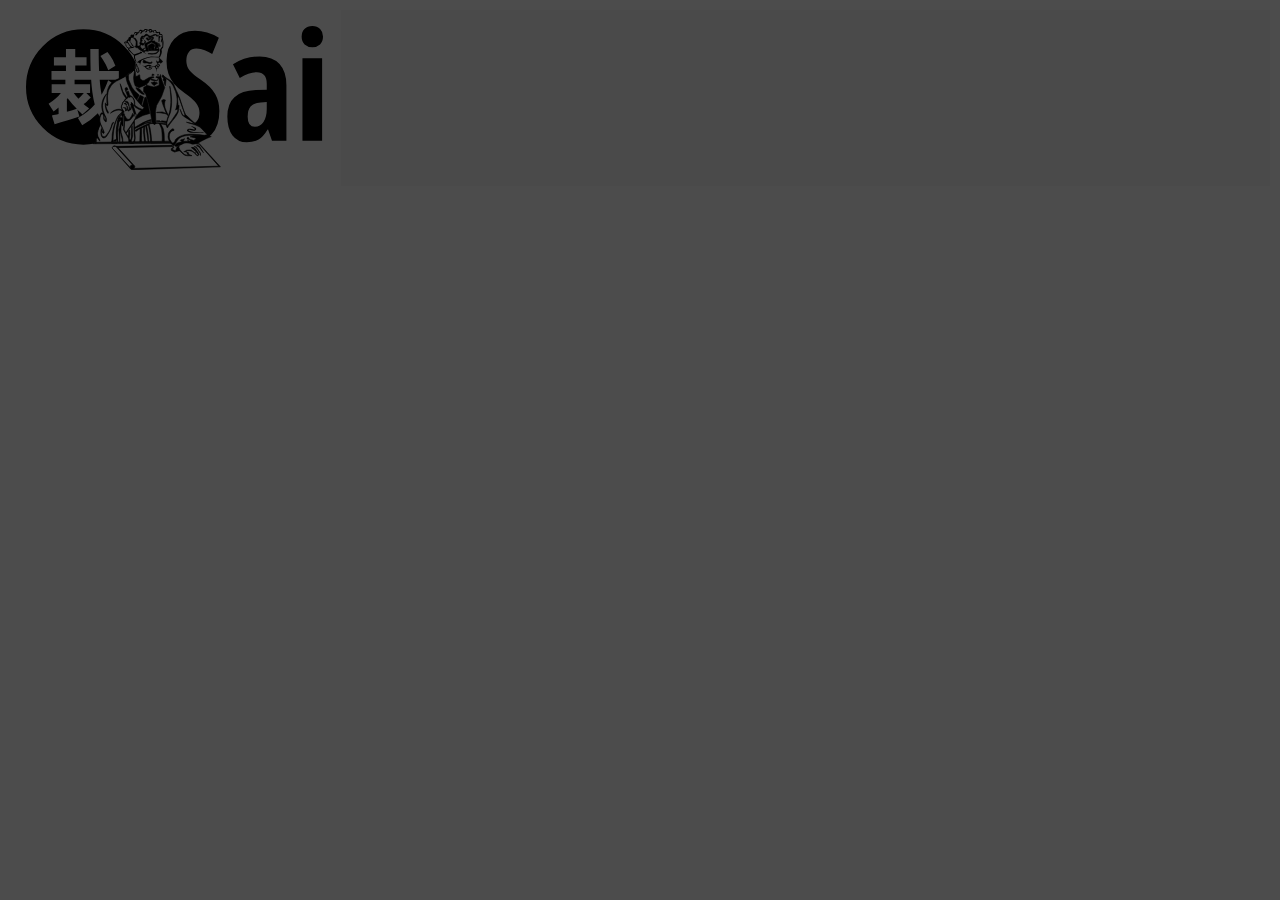
==== assets/index.html @ a7a9772a "initial commit" ====
<html>
 <head>
  <meta charset=utf-8 http-equiv="Content-Language" content="en"/>
   <link rel="stylesheet" type="text/css" href="sai.css"/>
 <script type='text/javascript' src="lws-common.js"></script>
 <script type='text/javascript' src='sai.js'></script>
  
 </head>
	<body>
		<table class="summary"><tr><td class="logo">
			<img src="sai.svg"><br>
		</td><td class="summary" id="summary">

		</td></tr></table>
	</body>
</html>
---- assets/sai.css ----
span.title {
	font-size:18pt;
	font-family: Arial;
	font-weight:normal;
	text-align:center;
	color:#000000;
}
span.mount {
	font-size:10pt;
	font-family: Arial;
	font-weight:normal;
	text-align:center;
	color:#000000;
}
span.mountname {
	font-size:14pt;
	font-family: Arial;
	font-weight:bold;
	text-align:center;
	color:#404010;
}
span.n {
	font-size:12pt;
	font-family: Arial;
	font-weight:normal;
	text-align:center;
	color:#808020;
}
span.sn {
	font-size:12pt;
	font-family: Arial;
	font-weight:bold;
	text-align:center;
	color:#808020;
}
span.v {
	font-size:12pt;
	font-family: Arial;
	font-weight:bold;
	text-align:center;
	color:#202020;
}
span.m1 {
	font-size:12pt;
	font-family: Arial;
	font-weight:bold;
	text-align:center;
	color:#202020;
}
span.m2 {
	font-size:12pt;
	font-family: Arial;
	font-weight:normal;
	text-align:center;
	color:#202020;
}

.browser { font-size:12pt; font-family: Arial; font-weight:normal; text-align:center; color:#ffff00; vertical-align:middle; text-align:center; background:#d0b070; padding:12px; -webkit-border-radius:10px; border-radius:10px;}
.group2 { vertical-align:middle;
	text-align:center;
	background:#f0f0e0; 
	padding:12px; 
	-webkit-border-radius:10px; 
	border-radius:10px; }
.explain { vertical-align:middle;
	text-align:center;
	background:#f0f0c0; padding:12px;
	-webkit-border-radius:10px;
	border-radius:10px;
	color:#404000;
	padding:3px;
}
td.wsstatus { vertical-align:middle; width:200px; height:50px;
	text-align:center;
	background:#f0f0c0; padding:6px;
	-webkit-border-radius:8px;
	border-radius:8px;
	color:#404000; }
.tdform { vertical-align:middle; width:200px; height:50px;
	text-align:center;
	background:#f0f0d0; padding:6px;
	-webkit-border-radius:8px;
	margin:10px;
	border-radius:8px;
	border: 1px solid black;
	border-collapse: collapse;font-size:18pt; font-family: Arial; font-weight:normal; text-align:center; color:#000000; 
	color:#404000; }
	
td.l { vertical-align:middle;
	text-align:center;
	background:#d0d0b0; 
	padding:3px; 
	-webkit-border-radius:3px;
	border-radius:3px; }
	
td.bigger { font-size:120%; }

div.bgw {  background:white }
div.conninfo {
	border: solid 2px #e0d040;
	padding: 4px;
	width: 500px;
	height:350px;
	overflow: auto;
}
span.f12 { font-size:12pt }
	
.content { vertical-align:top; text-align:center; background:#fffff0; padding:12px; -webkit-border-radius:10px; border-radius:10px; }
.canvas { vertical-align:top; text-align:center; background:#efefd0; padding:12px; -webkit-border-radius:10px; border-radius:10px; }
.tabs {
  position: relative;   
  min-height: 750px; /* This part sucks */
  clear: both;
  margin: 25px 0;
}
.tab {
  float: left;
}
.tab label {
  background: #eee; 
  padding: 10px; 
  border: 1px solid #ccc; 
  margin-left: -1px; 
  position: relative;
  left: 1px; 
}
.tab [type=radio] {
  display: none;   
}
.content {
  position: absolute;
  top: 28px;
  left: 0;
  background: white;
  right: 0;
  bottom: 0;
  padding: 20px;
  border: 1px solid #ccc; 
}
[type=radio]:checked ~ label {
  background: white;
  border-bottom: 1px solid white;
  z-index: 2;
}
[type=radio]:checked ~ label ~ .content {
  z-index: 1;
}

td.wsstatus { vertical-align:middle; width:200px; height:50px;
	text-align:center;
	background:#f0f0c0; padding:6px;
	-webkit-border-radius:8px;
	border-radius:8px;
	color:#404000; }
td.l { vertical-align:middle;
	text-align:center;
	background:#d0d0b0; 
	padding:3px; 
	-webkit-border-radius:3px; 
	border-radius:3px; }
td.dl { vertical-align:middle;
	text-align:center;
	background:#c0c0c0; 
	padding:3px; 
	-webkit-border-radius:3px; 
	border-radius:3px; }
td.c { vertical-align:middle;
	text-align:center;
	background:#c0c0a0; 
	padding:3px; 
	-webkit-border-radius:3px; 
	border-radius:3px; }
td.c0 { vertical-align:middle;
	text-align:center;
	background:#b0b090; 
	padding:3px; 
	-webkit-border-radius:3px; 
	border-radius:3px; }
td.dc0 { vertical-align:middle;
	text-align:center;
	background:#a0a0a0; 
	padding:3px; 
	-webkit-border-radius:3px; 
	border-radius:3px; }
td.c1 { vertical-align:middle;
	text-align:center;
	background:#c0c0c0; 
	padding:3px; 
	-webkit-border-radius:3px; 
	border-radius:3px; }
td.t { vertical-align:middle;
	text-align:center;
	background:#e0e0c0; 
	padding:3px; 
	-webkit-border-radius:3px; 
	border-radius:3px;
}

	
table.summary {
	width: 100%;
}
td.logo {
	margin: 16px;
	margin-right: 32px;
	padding: 16px; 
}
td.summary {
	background: #f8f8f8;
	width: 100%;
	margin: 16px;
	padding: 16px; 
}
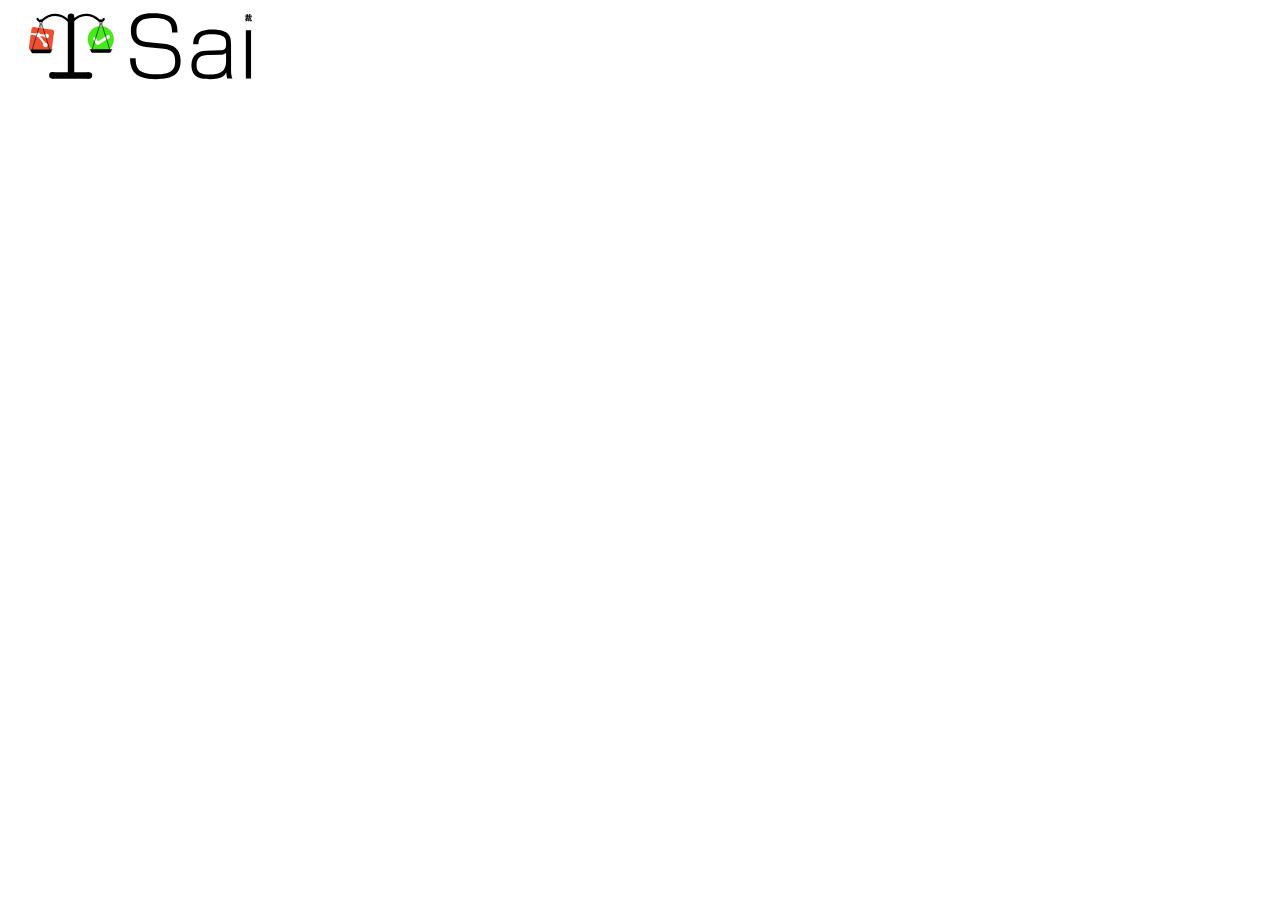
==== commit 927373e6: "sai development" ====
--- a/assets/index.html
+++ b/assets/index.html
@@ -2,16 +2,34 @@
  <head>
   <meta charset=utf-8 http-equiv="Content-Language" content="en"/>
    <link rel="stylesheet" type="text/css" href="sai.css"/>
- <script type='text/javascript' src="lws-common.js"></script>
- <script type='text/javascript' src='sai.js'></script>
-  
+   <link rel="icon" href="sai-icon.svg" sizes="any" type="image/svg+xml"/>
+    <script type='text/javascript' src='sai.js'></script>
+    <script type='text/javascript' src="lws-common.js"></script>
+ <title>Sai</title>
  </head>
 	<body>
-		<table class="summary"><tr><td class="logo">
-			<img src="sai.svg"><br>
-		</td><td class="summary" id="summary">
+		<div class="summary nailed">
+			<table><tr>
+				<td class="logo">
+					<img src="sai.svg">
+				</td>
+				<td class="builder">
+					<div id="sai_builders"></div>
+				</td>
+				</tr>
+				<tr><td colspan="2"><div id="sai_sticky"></div></td></tr>
+			</table>
+			</div>	
+			<div id="p2" class="undernailed">
 
-		</td></tr></table>
+
+				<td colspan=2 class="summary" id="summary">
+      <noscript><span id="noscript" class="noscript">Please enable Javascript</span></noscript>
+					<div id="sai_overview"></div>
+					<div id="sai_task"></div>
+				</td>
+			</tr>
+		</div>
 	</body>
 </html>
 
--- a/assets/sai.css
+++ b/assets/sai.css
@@ -1,122 +1,50 @@
 
-span.title {
-	font-size:18pt;
-	font-family: Arial;
-	font-weight:normal;
-	text-align:center;
-	color:#000000;
-}
-span.mount {
-	font-size:10pt;
-	font-family: Arial;
-	font-weight:normal;
-	text-align:center;
-	color:#000000;
-}
-span.mountname {
-	font-size:14pt;
-	font-family: Arial;
-	font-weight:bold;
-	text-align:center;
-	color:#404010;
-}
-span.n {
-	font-size:12pt;
-	font-family: Arial;
-	font-weight:normal;
-	text-align:center;
-	color:#808020;
-}
-span.sn {
-	font-size:12pt;
-	font-family: Arial;
-	font-weight:bold;
-	text-align:center;
-	color:#808020;
-}
-span.v {
-	font-size:12pt;
-	font-family: Arial;
-	font-weight:bold;
-	text-align:center;
-	color:#202020;
-}
-span.m1 {
-	font-size:12pt;
-	font-family: Arial;
-	font-weight:bold;
-	text-align:center;
-	color:#202020;
-}
-span.m2 {
-	font-size:12pt;
-	font-family: Arial;
-	font-weight:normal;
-	text-align:center;
-	color:#202020;
-}
-
-.browser { font-size:12pt; font-family: Arial; font-weight:normal; text-align:center; color:#ffff00; vertical-align:middle; text-align:center; background:#d0b070; padding:12px; -webkit-border-radius:10px; border-radius:10px;}
-.group2 { vertical-align:middle;
-	text-align:center;
-	background:#f0f0e0; 
-	padding:12px; 
-	-webkit-border-radius:10px; 
-	border-radius:10px; }
-.explain { vertical-align:middle;
-	text-align:center;
-	background:#f0f0c0; padding:12px;
-	-webkit-border-radius:10px;
-	border-radius:10px;
-	color:#404000;
-	padding:3px;
-}
-td.wsstatus { vertical-align:middle; width:200px; height:50px;
-	text-align:center;
-	background:#f0f0c0; padding:6px;
-	-webkit-border-radius:8px;
-	border-radius:8px;
-	color:#404000; }
-.tdform { vertical-align:middle; width:200px; height:50px;
-	text-align:center;
-	background:#f0f0d0; padding:6px;
-	-webkit-border-radius:8px;
-	margin:10px;
-	border-radius:8px;
-	border: 1px solid black;
-	border-collapse: collapse;font-size:18pt; font-family: Arial; font-weight:normal; text-align:center; color:#000000; 
-	color:#404000; }
-	
-td.l { vertical-align:middle;
-	text-align:center;
-	background:#d0d0b0; 
-	padding:3px; 
-	-webkit-border-radius:3px;
-	border-radius:3px; }
-	
-td.bigger { font-size:120%; }
-
-div.bgw {  background:white }
-div.conninfo {
-	border: solid 2px #e0d040;
-	padding: 4px;
-	width: 500px;
-	height:350px;
-	overflow: auto;
-}
-span.f12 { font-size:12pt }
-	
+@font-face {
+  font-family: 'OpenSans';
+  src: url('OpenSans-Light.ttf') format('truetype');
+}
+
+@font-face {
+  font-family: 'Iosevka';
+  font-style: normal;
+  font-weight: 400;
+  font-display: block;
+  src: url('/iosevka-term-ss01-regular.ttf') format('truetype');
+}
+
+
+body {
+  font-family: 'OpenSans', Fallback, sans-serif;
+}
+
+
 .content { vertical-align:top; text-align:center; background:#fffff0; padding:12px; -webkit-border-radius:10px; border-radius:10px; }
 .canvas { vertical-align:top; text-align:center; background:#efefd0; padding:12px; -webkit-border-radius:10px; border-radius:10px; }
-.tabs {
-  position: relative;   
-  min-height: 750px; /* This part sucks */
-  clear: both;
-  margin: 25px 0;
-}
-.tab {
-  float: left;
-}
+
+
+div.zi {
+	z-index: 1000
+}
+
+td.al {
+	text-align: left
+}
+
+img.tread1 {
+	margin-left: -6px;
+	z-index: 10
+}
+
+img.tread2 {
+	margin-left: -6px;
+	z-index: 9
+}
+
+img.zup {
+	position: relative;
+	z-index: 1001
+}
+
 .tab label {
   background: #eee; 
   padding: 10px; 
@@ -147,70 +75,530 @@
   z-index: 1;
 }
 
-td.wsstatus { vertical-align:middle; width:200px; height:50px;
+td.waiting {
+	vertical-align:top;
+	text-align:left;
+	color:#000000; 
+	padding:1px;
+	font-size: 9pt;
+	font-weight: bold;
+	border-radius:5px;
+}
+
+table.comp {
+	border-radius:7px;
+}
+
+table.comp_pass {
+	background:#01ff70;
+}
+
+table.comp_fail {
+	background:#ff4136;
+	color:#fff;
+}
+
+div.ov_good {
+	background:#2ecc40;
+}
+
+div.ov_bad {
+	background: #ff4136;
+	color:#fff;
+}
+
+span.ov_bad {
+	color:#fff
+}
+
+div.ov_dunno {
+	background:#d0d0d0;
+}
+
+img.deemph {
+	opacity: 0.6;
+}
+
+td.tasks {
+	vertical-align:top;
 	text-align:center;
-	background:#f0f0c0; padding:6px;
-	-webkit-border-radius:8px;
-	border-radius:8px;
-	color:#404000; }
-td.l { vertical-align:middle;
+	background:#f0f0f0;
+	color:#000000;
+	padding:0px;
+	font-weight: normal; 
+	border-radius:6px;
+}
+
+td.ti {
+	vertical-align: top;
+	margin-left: 4px;
+}
+
+td.atop {
+	vertical-align: top;
+}
+
+td.keepline {
+	display: inline-flex;
+}
+
+td.jumble {
+	position: relative;
+	vertical-align: top;
+	white-space: nowrap;
+}
+
+span.group2 {
+	vertical-align:middle;
 	text-align:center;
-	background:#d0d0b0; 
-	padding:3px; 
-	-webkit-border-radius:3px; 
-	border-radius:3px; }
-td.dl { vertical-align:middle;
-	text-align:center;
-	background:#c0c0c0; 
-	padding:3px; 
-	-webkit-border-radius:3px; 
-	border-radius:3px; }
-td.c { vertical-align:middle;
-	text-align:center;
-	background:#c0c0a0; 
-	padding:3px; 
-	-webkit-border-radius:3px; 
-	border-radius:3px; }
-td.c0 { vertical-align:middle;
-	text-align:center;
-	background:#b0b090; 
-	padding:3px; 
-	-webkit-border-radius:3px; 
-	border-radius:3px; }
-td.dc0 { vertical-align:middle;
-	text-align:center;
-	background:#a0a0a0; 
-	padding:3px; 
-	-webkit-border-radius:3px; 
-	border-radius:3px; }
-td.c1 { vertical-align:middle;
-	text-align:center;
-	background:#c0c0c0; 
-	padding:3px; 
-	-webkit-border-radius:3px; 
-	border-radius:3px; }
-td.t { vertical-align:middle;
-	text-align:center;
-	background:#e0e0c0; 
-	padding:3px; 
+	background:#f0f0f0;
+	color:#000000;
+	padding:3px;
+	font-weight: normal;
 	-webkit-border-radius:3px; 
 	border-radius:3px;
+}
+
+span.stderr {
+	color: #44f;
+}
+span.saibuild {
+	color: #68a;
+}
+span.tty0 {
+	color: #884;
+}
+span.tty1 {
+	color: #848;
+}
+
+
+span.noscript {
+	text-size:200%;
+}
+
+span.nowrap {
+	white-space: nowrap;
+}
+
+div.taskinfo {
+	vertical-align: top;
+}
+
+div.taskstate {
+	font-weight: normal;
+	font-size: 7pt;
+	padding:1px;
+	margin-right:1px;
+	border-radius:3px;
+	white-space: nowrap;
+}
+
+div.nailed {
+        position:fixed;
+        background: #fff;
+        width:100%;
+        z-index:1001;
+        margin-top:-12px;
+}
+
+div.undernailed {
+        position:relative;
+        top: 180px;
+}
+
+
+div.evr {
+	position: absolute;
+	top: 16px;
+	left: 16px;
+}
+
+
+.taskstate0 {
+	color:#000000;
+	opacity:0.5;
+}
+
+.taskstate1 {
+
+	color:#000000;
+	opacity:0.6;
+}
+
+img.ip {
+	width: 16px;
+	height: 16px;
+	vertical-align:middle;
+}
+
+img.ip0 {
+	width: 16px;
+	height: 16px;
+	vertical-align:middle;
+}
+
+img.ip1 {
+	width: 18px;
+	height: 18px;
+	vertical-align:top;
+}
+
+img.ip2 {
+	width: 19px;
+	height: 19px;
+	vertical-align:text-bottom;
+}
+
+img.rebuild {
+	width: 16px;
+	height: 16px;
+	vertical-align:middle;
+	cursor: pointer;
+}
+
+img.bico {
+	width: 12px;
+	height: 12px;
+	vertical-align:middle;
+}
+
+@keyframes stretch {
+  0%, 100% {
+    opacity: 0.8;
+  }
+  0% {
+    opacity: 0.3;
+  }
+}
+
+.taskstate1 {
+	background:#a0a0a0;
+	color:#000000;
+	opacity:0.75;
+	animation-name: stretch;
+	animation-duration: 2s; 
+	animation-timing-function: ease-out; 
+	animation-delay: 0s;
+	animation-direction: alternate;
+	animation-iteration-count: infinite;
+	animation-fill-mode: none;
+	animation-play-state: running; 
+}
+
+.taskstate2 {
+	background:#a0a0a0;
+	color:#000000;
+	opacity:0.75;
+	animation-name: stretch;
+	animation-duration: 1s; 
+	animation-timing-function: ease-out; 
+	animation-delay: 0s;
+	animation-direction: alternate;
+	animation-iteration-count: infinite;
+	animation-fill-mode: none;
+	animation-play-state: running; 
+}
+
+.taskstate3 {
+	background:#01ff70;
+	color:#003000;
+	opacity:1;
+	/*
+	animation-name: fadeInOpacity;
+	animation-iteration-count: 1;
+	animation-timing-function: ease-in;
+	animation-duration: 2s; */
+}
+
+@keyframes fadeInOpacity {
+	0% {
+		opacity: 0;
+	}
+	100% {
+		opacity: 1;
+	}
+}
+}
+
+.taskstate4 {
+	background:#ff851b;
+	color:#300000;
+	opacity:1;
+}
+
+.taskstate5 {
+	background:#808080;
+	color:#202020;
+	opacity:1;
+}
+
+.taskstate6 {
+	background:#df3030;
+	color:#300000;
+	opacity:1;
+}
+
+
+div.dlogs {
+	vertical-align: top;
+	font-size: 11px;
+	font-family: "Iosevka";
+
+-webkit-text-size-adjust: none;
+   -moz-text-size-adjust: none;
+    -ms-text-size-adjust: none;
+        text-size-adjust: none;
+}
+div.dlogsn {
+	vertical-align: top;
+	font-size: 11px;
+	font-family: "Iosevka";
+	text-align:right;
+	width: 5em;
+	margin-top: 0px;
+	margin-right: 3px;
+-webkit-text-size-adjust: none;
+   -moz-text-size-adjust: none;
+    -ms-text-size-adjust: none;
+        text-size-adjust: none;
+
+}
+div.dlogst {
+	vertical-align: top;
+	font-size: 11px;
+	color:#808080;
+	font-family: "Iosevka";
+	text-align:right;
+	width: 5em;
+	margin-top: 0px;
+	margin-right: 3px;
+-webkit-text-size-adjust: none;
+   -moz-text-size-adjust: none;
+    -ms-text-size-adjust: none;
+        text-size-adjust: none;
+
+}
+
+div.sai_arts {
+	display: inline-flex;
+	vertical-align: middle;
+	font-size: 7pt;
+	background-color:#ddd;
+	color:#3d9970;
+	text-align:left;
+	margin: 3px 2px;
+	padding: 2px 3px;
+	border-radius:5px;
+}
+
+span.ti1 {
+	font-weight: normal;
+	font-size: 9pt;
+	background:#d0c0b0;
+	color:#000000;
+	padding:3px;
+	border-radius:3px;
+	white-space: nowrap;
+}
+
+span.ti2 {
+	font-weight: normal;
+	font-size: 7pt;
+}
+
+span.ti3 {
+	font-weight: normal;
+	font-size: 7pt;
+}
+
+span.ti4 {
+	font-weight: normal;
+	font-size: 7pt;
+}
+span.ti5 {
+	font-weight: normal;
+	font-size: 7pt;
+}
+
+span.e1 {
+	font-weight: bold;
+	font-size: 11pt;
+}
+
+span.e2 {
+	font-weight: normal;
+	font-size: 10pt;
+}
+
+span.e3 {
+	font-weight: normal;
+	font-size: 8pt;
+}
+
+td.e4 {
+	font-weight: normal;
+	font-size: 8pt;
+	text-align: right;
 }
 
 	
 table.summary {
 	width: 100%;
-}
+	padding: 1px;
+	margin: 1px;
+}
+
+table.builders {
+	height: 100%;
+	margin-left: 32px;
+}
+
+img.bsvg {
+	height: 50px;
+	width: auto;
+	padding:3px;
+}
+
+td.builder {
+	width: 99%;
+}
+
+
 td.logo {
-	margin: 16px;
-	margin-right: 32px;
-	padding: 16px; 
+	margin: 3px;
+	margin-right: 4px;
+	padding: 2px;
+	vertical-align: top;
+	z-index: 1000;
 }
 td.summary {
 	background: #f8f8f8;
 	width: 100%;
-	margin: 16px;
-	padding: 16px; 
-}
-	
-	+	margin: 4px;
+	padding: 4px; 
+}
+
+td.bn {
+	font-weight: normal;
+	font-size: 7pt;
+	padding: 1px;
+}
+
+td.bins {
+	font-weight: normal;
+	font-size: 9pt;
+	text-align: center;
+}
+
+td.tn {
+	font-weight: normal;
+	font-size: 7pt;
+	padding-left:0px;
+}
+
+table.nomar {
+	padding: 0px;
+	margin: -3px;
+}
+
+td.nomar {
+	padding: 0px;
+	margin: 0px;
+}
+
+div.ib {
+	display: inline-block;
+	vertical-align:middle;
+	text-align:left;
+	line-height: 50%;
+	float:left;
+	margin: 0.1em;
+	font-weight: normal;
+	font-size: 7pt;
+	padding: 1.1px 1.5px 1.1px 1.5px;
+	border-radius:3px;
+}
+
+div.ibuil {
+	display: inline-block;
+	vertical-align:middle;
+	text-align:left;
+	line-height: 50%;
+	float:left;
+	margin: 0.1em;
+	font-weight: normal;
+	font-size: 7pt;
+	background:#c0c0e0;
+	color:#000000;
+	padding:3px;
+	border-radius:10px;
+}
+
+div.ibuilctr {
+	font-weight: normal;
+	font-size: 9pt;
+	background:#e0e0ff;
+}
+
+div.ibuilctrname {
+	display: inline-block;
+	vertical-align:middle;
+	text-align:left;
+	line-height: 50%;
+	float:left;
+	margin: 0.1em;
+	font-weight: normal;
+	font-size: 9pt;
+	color:#000000;
+	padding:3px;
+
+}
+
+div.plat {
+	display: inline-block;
+	vertical-align:middle;
+	text-align:left;
+	line-height: 50%;
+	float:left;
+	margin: 0.1em;
+	font-weight: normal;
+	font-size: 7pt;
+	color:#000000;
+	padding:3px;
+	border-radius:3px;
+}
+
+div.pass {
+	display: inline-block;
+	background:#40e040;
+}
+
+div.fail {
+	display: inline-block;
+	background:#40e040;
+}
+
+div.awaiting {
+	display: inline-block;
+}
+
+div.bdr {
+	display: inline-block;
+	opacity: 1;
+}
+
+
+
+img.branch {
+	display: inline-block;
+	float:left;
+	background: url("[data-uri]");
+	width:0px;
+	height:0px;
+	cursor:pointer;
+	padding: 0.6em;
+	background-repeat: no-repeat;
+	vertical-align:middle;
+	color: rgba(0, 0, 0, 0);
+}
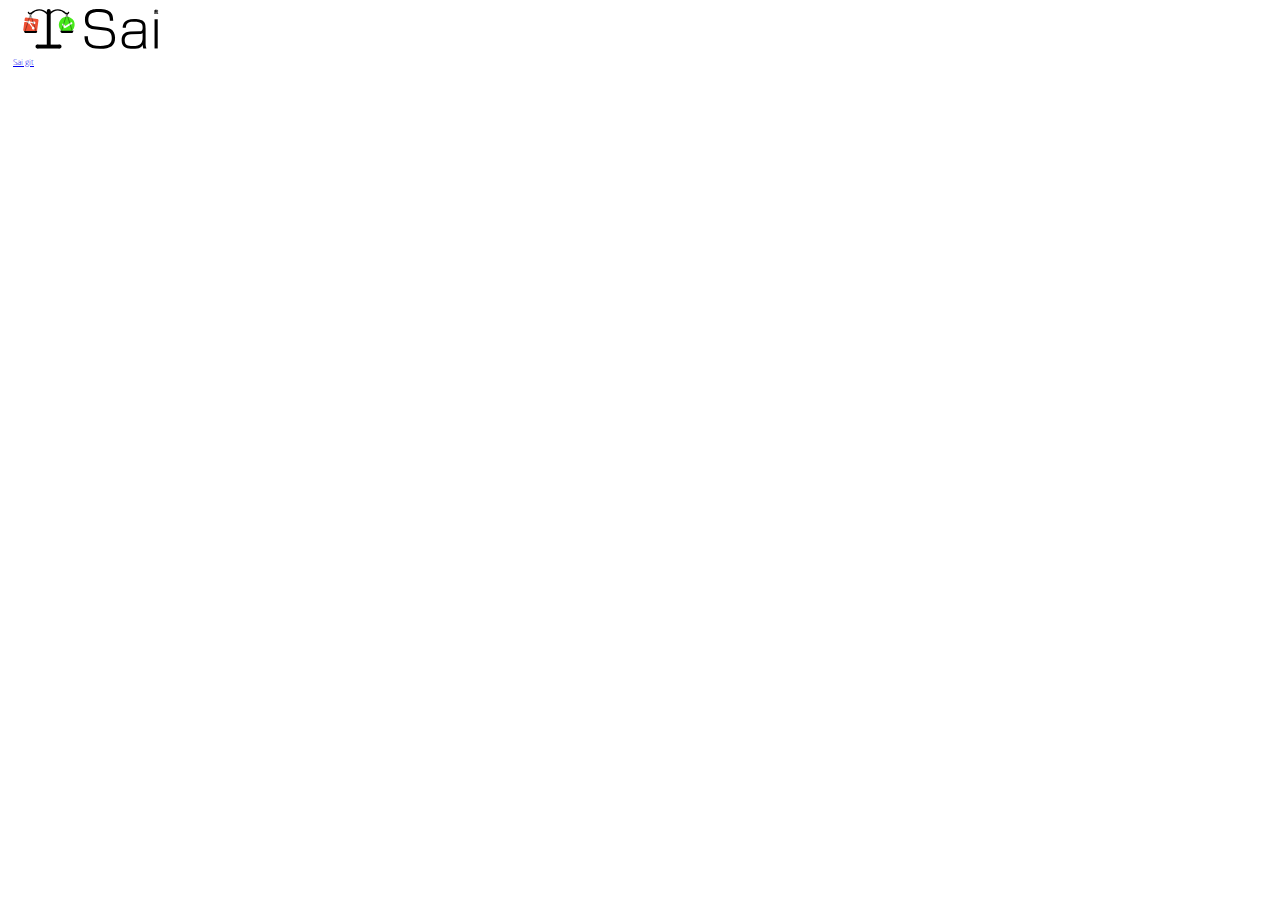
==== commit dc651ecb: "sai-jig" ====
--- a/assets/index.html
+++ b/assets/index.html
@@ -9,21 +9,37 @@
  </head>
 	<body>
 		<div class="summary nailed">
-			<table><tr>
-				<td class="logo">
-					<img src="sai.svg">
-				</td>
-				<td class="builder">
-					<div id="sai_builders"></div>
-				</td>
-				</tr>
-				<tr><td colspan="2"><div id="sai_sticky"></div></td></tr>
-			</table>
-			</div>	
-			<div id="p2" class="undernailed">
+			<div class="logo">
+				<img class="logo" src="sai.svg">
+				<a href="https://warmcat.com/git/sai">Sai git</a>
+			</div>
+
+			<div id="login" class="login">
+				<div id="creds" class="creds hide">
+					 <form class="login" action="login" method="post">
+					  <label for="lname">Name:</label>
+					  <input class="crin" type="text" id="lname" name="lname" autocomplete="username"><br>
+					  <label for="lpass">Password:</label>
+					  <input class="crin" type="password" id="lpass" name="lpass" autocomplete="current-password"><br>
+					  <input class="crinb" type="submit" value="Login">
+					  <input type="hidden" id="success_redir" name="success_redir" value="">
+					</form> 
+				</div>
+				<div id="logout" class="creds hide">
+					<div id="remauth"></div>
+					<input class="crin" type="submit" id="logout" value="Logout">
+				</div>
+			</div>
+
+			<div class="builder">
+				<div id="sai_builders"></div>
+			</div>
+		</div>	
+		<div id="sai_sticky" class="sticky"></div>
+		<div id="p2" class="undernailed">
 
 
-				<td colspan=2 class="summary" id="summary">
+				<td colspan=3 class="summary" id="summary">
       <noscript><span id="noscript" class="noscript">Please enable Javascript</span></noscript>
 					<div id="sai_overview"></div>
 					<div id="sai_task"></div>
--- a/assets/sai.css
+++ b/assets/sai.css
@@ -197,14 +197,15 @@
 div.nailed {
         position:fixed;
         background: #fff;
-        width:100%;
+        width:auto;
         z-index:1001;
         margin-top:-12px;
 }
 
 div.undernailed {
         position:relative;
-        top: 180px;
+        top: 0px;
+        margin-left: 180px;
 }
 
 
@@ -380,6 +381,46 @@
 
 }
 
+div.hide {
+	display: none;
+}
+
+input.crin {
+	font-size: 7pt;
+	width: 60px;
+}
+
+input.crinb {
+	font-size: 7pt;
+	margin-top: 4px;
+}
+
+label {
+	float: left;
+	width: 4.5em;
+	margin-right: 1em;
+}
+
+form.login {
+	width: auto;
+	color:#808080;
+	text-align: right;
+}
+
+div.login {
+	display: block;
+	vertical-align: middle;
+	font-size: 7pt;
+	color:#3d9970;
+	text-align:left;
+	margin: 0px 16px 0px 16px;
+	padding: 2px 3px;
+	border-radius:5px;
+	float: left;
+	width: auto;
+}
+
+
 div.sai_arts {
 	display: inline-flex;
 	vertical-align: middle;
@@ -395,7 +436,7 @@
 span.ti1 {
 	font-weight: normal;
 	font-size: 9pt;
-	background:#d0c0b0;
+	//background:#d0c0b0;
 	color:#000000;
 	padding:3px;
 	border-radius:3px;
@@ -449,29 +490,39 @@
 	margin: 1px;
 }
 
-table.builders {
-	height: 100%;
-	margin-left: 32px;
-}
-
 img.bsvg {
 	height: 50px;
 	width: auto;
 	padding:3px;
 }
 
-td.builder {
-	width: 99%;
-}
-
-
-td.logo {
+div.builder {
+	display: block;
+	position: absolute;
+	top: 150px;
+}
+
+div.sticky {
+	margin-left: 180px;
+}
+
+
+div.logo {
 	margin: 3px;
 	margin-right: 4px;
 	padding: 2px;
 	vertical-align: top;
-	z-index: 1000;
-}
+	z-index: 1002;
+	width: 164px;
+	height: auto;
+	font-size: 6pt;
+}
+
+img.logo {
+	width: 158px;
+	height: auto;
+}
+
 td.summary {
 	background: #f8f8f8;
 	width: 100%;
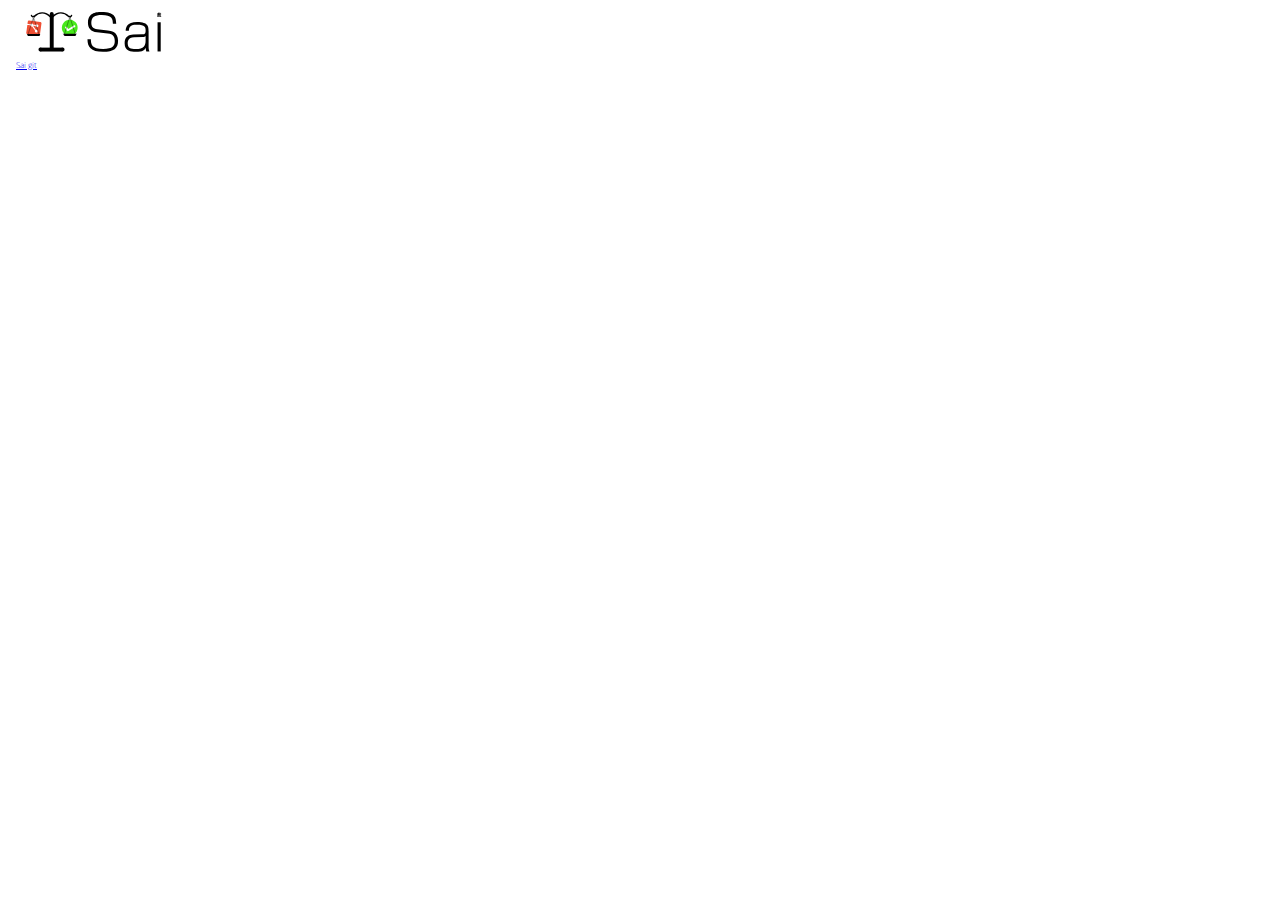
==== commit b90c3188: "align with set_metadata requiring result check" ====
--- a/assets/index.html
+++ b/assets/index.html
@@ -9,31 +9,34 @@
  </head>
 	<body>
 		<div class="summary nailed">
+		<table><tr><td class="topregion">
 			<div class="logo">
-				<img class="logo" src="sai.svg">
+				<img class="logo" src="sai.svg"><br>
 				<a href="https://warmcat.com/git/sai">Sai git</a>
-			</div>
-
+			<div>
 			<div id="login" class="login">
 				<div id="creds" class="creds hide">
-					 <form class="login" action="login" method="post">
+					 <form class="login">
 					  <label for="lname">Name:</label>
 					  <input class="crin" type="text" id="lname" name="lname" autocomplete="username"><br>
 					  <label for="lpass">Password:</label>
 					  <input class="crin" type="password" id="lpass" name="lpass" autocomplete="current-password"><br>
-					  <input class="crinb" type="submit" value="Login">
+					  <input class="crinb" type="button" value="Login" id="login">
 					  <input type="hidden" id="success_redir" name="success_redir" value="">
 					</form> 
 				</div>
 				<div id="logout" class="creds hide">
 					<div id="remauth"></div>
-					<input class="crin" type="submit" id="logout" value="Logout">
+					<input class="crin" type="button" id="logout" value="Logout">
 				</div>
 			</div>
-
-			<div class="builder">
+			</td><td class="topregion">
+			
+									<div class="builder">
 				<div id="sai_builders"></div>
 			</div>
+			</td></tr></table>
+
 		</div>	
 		<div id="sai_sticky" class="sticky"></div>
 		<div id="p2" class="undernailed">
--- a/assets/sai.css
+++ b/assets/sai.css
@@ -85,6 +85,16 @@
 	border-radius:5px;
 }
 
+td.waiting_gi {
+	vertical-align:top;
+	text-align:left;
+	color:#000000; 
+	padding:0px;
+	font-size: 9pt;
+	font-weight: bold;
+	border-radius:2px;
+}
+
 table.comp {
 	border-radius:7px;
 }
@@ -148,6 +158,12 @@
 	white-space: nowrap;
 }
 
+img.saicon {
+	width: 24px;
+	height:24px;
+	padding-right:3px;
+}
+
 span.group2 {
 	vertical-align:middle;
 	text-align:center;
@@ -183,6 +199,17 @@
 
 div.taskinfo {
 	vertical-align: top;
+	position: fixed;
+	background: #fff;
+	z-index: 2002;
+	border-style: solid;
+	border-width: 3px 16px 0px 16px;
+	border-color: #fff;
+	margin-top: -3px;
+}
+
+table.scrollogs {
+	margin-top: 64px;
 }
 
 div.taskstate {
@@ -195,7 +222,6 @@
 }
 
 div.nailed {
-        position:fixed;
         background: #fff;
         width:auto;
         z-index:1001;
@@ -214,7 +240,23 @@
 	top: 16px;
 	left: 16px;
 }
-
+div.evr_gi {
+	display: inline-block;
+	width: 16px;
+	height: 16px;
+}
+
+div.gi_popup {
+	box-shadow: 3px 5px 5px 0px #444;
+	left: 0px;
+	z-index: -2;
+	background: #ffe;
+	opacity: 0.0;
+	transition: opacity 1s ease;
+	display: block;
+	position: absolute;
+	margin-top: 35px
+}
 
 .taskstate0 {
 	color:#000000;
@@ -274,42 +316,24 @@
 }
 
 .taskstate1 {
-	background:#a0a0a0;
-	color:#000000;
-	opacity:0.75;
-	animation-name: stretch;
-	animation-duration: 2s; 
-	animation-timing-function: ease-out; 
-	animation-delay: 0s;
-	animation-direction: alternate;
-	animation-iteration-count: infinite;
-	animation-fill-mode: none;
-	animation-play-state: running; 
+	background: #d0d0d0;
+	color:#000000;
+	opacity:1;
+	transition: background-color 500ms linear;
 }
 
 .taskstate2 {
 	background:#a0a0a0;
 	color:#000000;
-	opacity:0.75;
-	animation-name: stretch;
-	animation-duration: 1s; 
-	animation-timing-function: ease-out; 
-	animation-delay: 0s;
-	animation-direction: alternate;
-	animation-iteration-count: infinite;
-	animation-fill-mode: none;
-	animation-play-state: running; 
+	opacity:1;
+	transition: background-color 500ms linear;
 }
 
 .taskstate3 {
 	background:#01ff70;
 	color:#003000;
 	opacity:1;
-	/*
-	animation-name: fadeInOpacity;
-	animation-iteration-count: 1;
-	animation-timing-function: ease-in;
-	animation-duration: 2s; */
+	transition: background-color 500ms linear;
 }
 
 @keyframes fadeInOpacity {
@@ -320,26 +344,32 @@
 		opacity: 1;
 	}
 }
-}
+
 
 .taskstate4 {
 	background:#ff851b;
 	color:#300000;
 	opacity:1;
+	transition: background-color 500ms linear;
 }
 
 .taskstate5 {
 	background:#808080;
 	color:#202020;
 	opacity:1;
+	transition: background-color 500ms linear;
 }
 
 .taskstate6 {
 	background:#df3030;
 	color:#300000;
 	opacity:1;
-}
-
+	transition: background-color 500ms linear;
+}
+
+div.stats_hidden {
+	display: none;
+}
 
 div.dlogs {
 	vertical-align: top;
@@ -385,6 +415,10 @@
 	display: none;
 }
 
+td.hide {
+	display: none;
+}
+
 input.crin {
 	font-size: 7pt;
 	width: 60px;
@@ -408,7 +442,7 @@
 }
 
 div.login {
-	display: block;
+	display: inline-block;
 	vertical-align: middle;
 	font-size: 7pt;
 	color:#3d9970;
@@ -416,8 +450,6 @@
 	margin: 0px 16px 0px 16px;
 	padding: 2px 3px;
 	border-radius:5px;
-	float: left;
-	width: auto;
 }
 
 
@@ -483,6 +515,11 @@
 	text-align: right;
 }
 
+td.e6 {
+	font-weight: normal;
+	font-size: 6pt;
+	text-align: right;
+}
 	
 table.summary {
 	width: 100%;
@@ -497,21 +534,24 @@
 }
 
 div.builder {
-	display: block;
+	display: inline-block;
+}
+
+div.sticky {
+	float: left;
 	position: absolute;
-	top: 150px;
-}
-
-div.sticky {
-	margin-left: 180px;
-}
-
+}
+
+td.topregion {
+	vertical-align: top
+}
 
 div.logo {
+	display: inline-block;
 	margin: 3px;
 	margin-right: 4px;
 	padding: 2px;
-	vertical-align: top;
+	vertical-align: middle;
 	z-index: 1002;
 	width: 164px;
 	height: auto;
